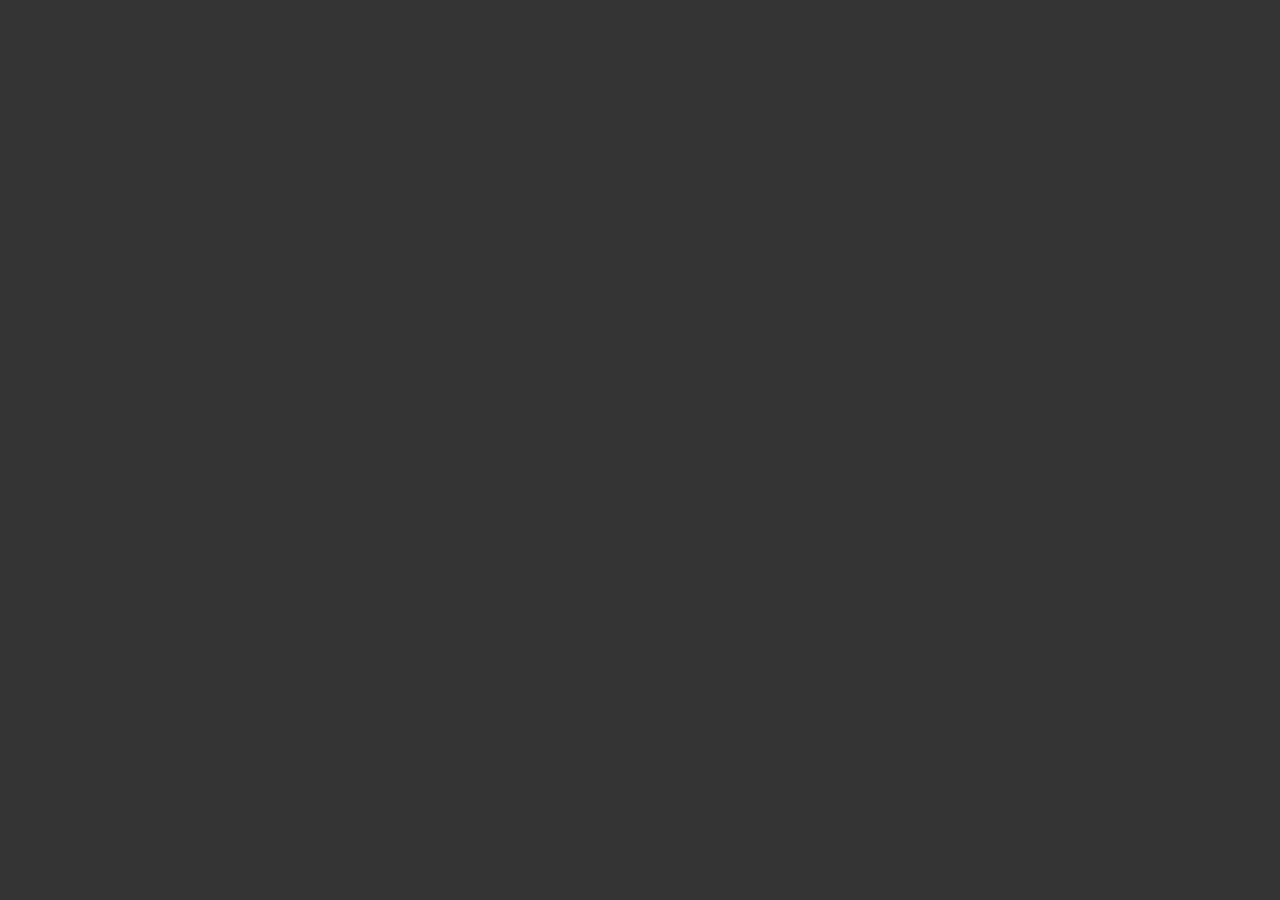
==== projetMovies/media.html @ ce62a294 "Movie project starter kit" ====
<html>
  <head>
    <title>Média</title>
    <link rel="stylesheet" type="text/css" href="media.css" />
    <script src="https://unpkg.com/axios/dist/axios.min.js"></script>
    <script src="media.js"></script>
  </head>
  <body onload="chargerMedia()">
    <div id="titre"></div>
    <div id="infos"></div>
  </body>
</html>
---- projetMovies/media.css ----
body {
  background-color: #333;
  color: #ddd;
}
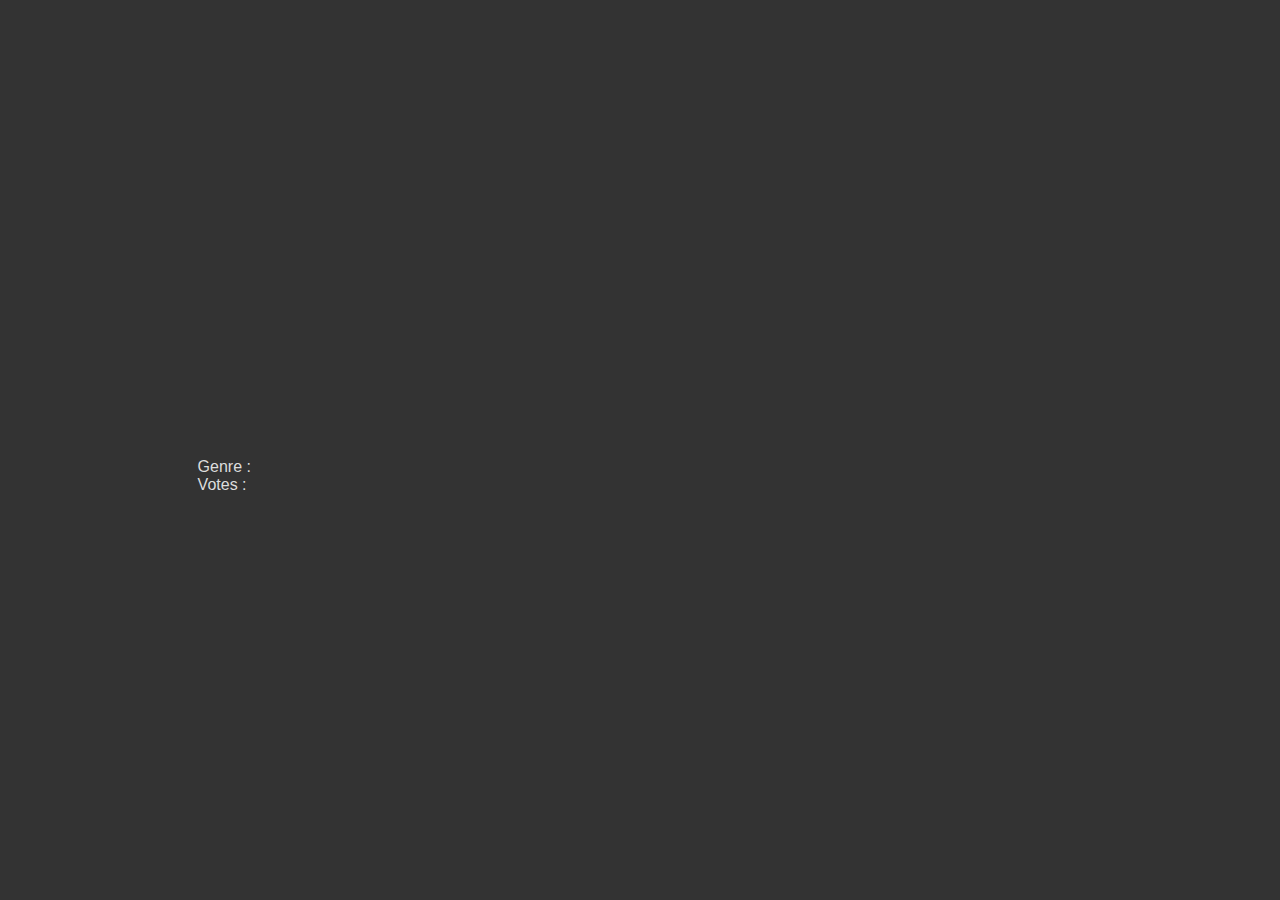
==== commit 059dffac: "Updated projetMovies" ====
--- a/projetMovies/media.html
+++ b/projetMovies/media.html
@@ -6,7 +6,15 @@
     <script src="media.js"></script>
   </head>
   <body onload="chargerMedia()">
-    <div id="titre"></div>
-    <div id="infos"></div>
+    <div class="racine">
+      <div id="backdrop">
+        <div class="media-infos">
+          <span id="titre"></span>
+        </div>
+      </div>
+      <div>Genre : <span id="genre"></span></div>
+      <div>Votes : <span id="votes"></span></div>
+      <div id="infos"></div>
+    </div>
   </body>
 </html>
--- a/projetMovies/media.css
+++ b/projetMovies/media.css
@@ -1,4 +1,29 @@
 body {
   background-color: #333;
   color: #ddd;
+  font-family: Arial, Helvetica, sans-serif;
 }
+
+.racine {
+  width: 70%;
+  margin: auto;
+}
+
+#backdrop {
+  height: 450px;
+  position: relative;
+}
+
+.media-infos {
+  background-image: linear-gradient(rgba(0, 0, 0, 0), rgba(51, 51, 51, 1));
+  width: 100%;
+  padding-top: 60px;
+  padding-bottom: 16px;
+  position: absolute;
+  bottom: 0;
+}
+
+#titre {
+  font-size: 45px;
+  font-weight: bold;
+}
